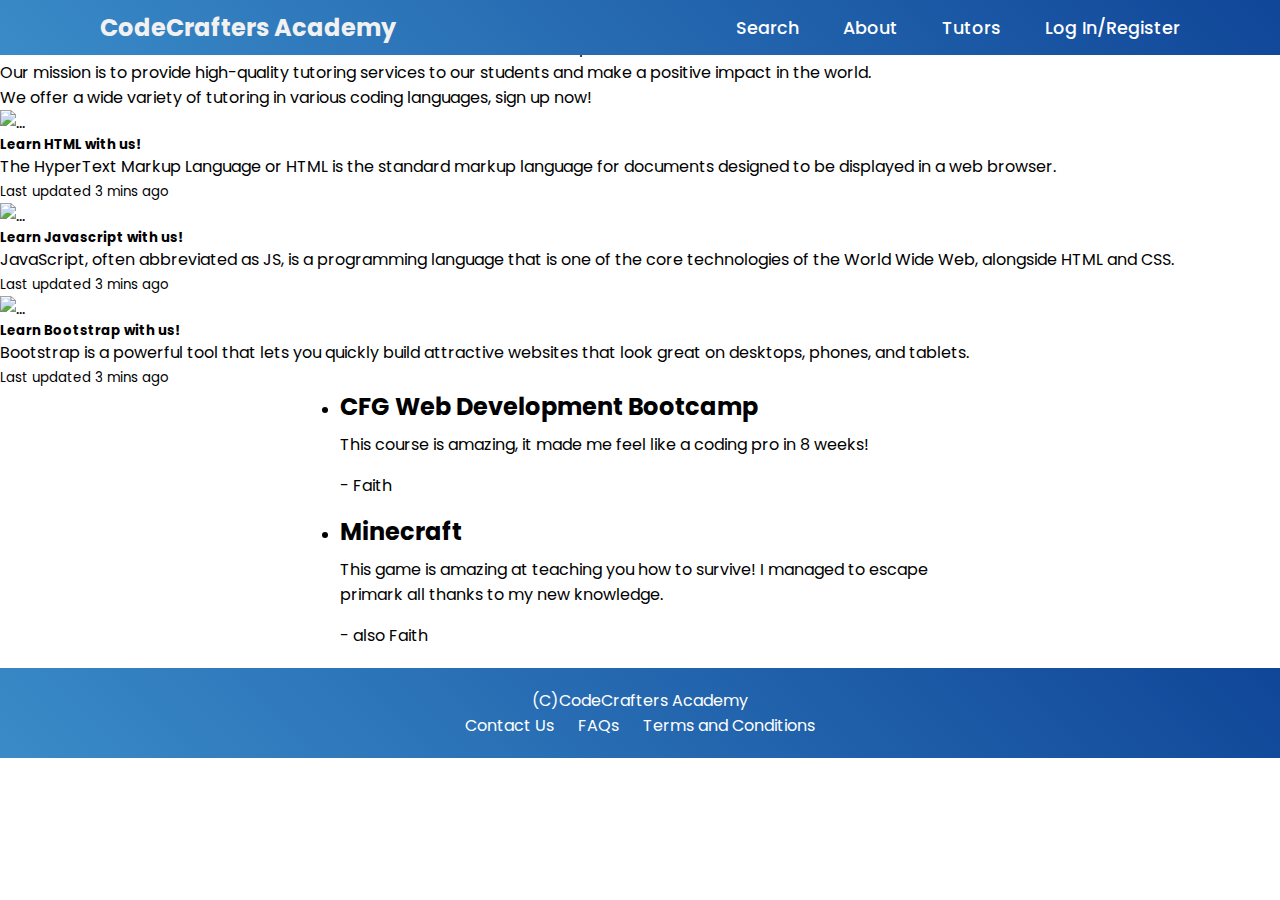
==== index.html @ f51a00c4 "Update index.html" ====
<!DOCTYPE html>
<html lang="en">

<head>
  <meta charset="UTF-8" />
  <meta name="viewport" content="width=device-width, initial-scale=1.0" />
  <meta http-equiv="X-UA-Compatible" content="ie=edge" />
  <title>CodeCrafters Academy</title>
  <link rel="stylesheet" href="https://cdn.jsdelivr.net/npm/@glidejs/glide@3.4.1/dist/css/glide.core.min.css">
  <link rel="stylesheet" href="style.css">
  <meta name="viewport" content="width=device-width, initial-scale=1">
  <link href="https://cdn.jsdelivr.net/npm/bootstrap@5.3.0/dist/css/bootstrap.min.css" rel="stylesheet" integrity="sha384-9ndCyUaIbzAi2FUVXJi0CjmCapSmO7SnpJef0486qhLnuZ2cdeRhO02iuK6FUUVM" crossorigin="anonymous">  
  <script src="https://cdn.jsdelivr.net/npm/@glidejs/glide@3.4.1/dist/glide.min.js"></script>
</head>

<body>


  <!-- navbar -->
  <div class="navbar">
    <div class="logo">
      <a href="./index.html">CodeCrafters Academy</a>
    </div>
    <div class="nav-links">
      <a href="#">Search</a>
      <a href="#">About</a>
      <a href="#">Tutors</a>
      <a href="./registration.html">Log In/Register</a>
    </div>
  </div>


      <main>
        <section>
            <h2>About Us</h2>
            <p>Welcome to our website! We are a dedicated team of individuals who are passionate about what we do. </p>
            <p>Our mission is to provide high-quality tutoring services to our students and make a positive impact in the world.</p>
            <p>We offer a wide variety of tutoring in various coding languages, sign up now! </p>
        </section>



      <section>
      <div class="card-group bs-primary-border-subtle">
          <div class="card text-bg-info mb-3">

          <img src="https://th.bing.com/th/id/OIP.fmmAx2o6NndScaWWcPGcYQHaE8?pid=ImgDet&rs=1" class="card-img-top" alt="...">
          <div class="card-body">
              <h5 class="card-title p-3 text-light-empahsis bg-light-subtle border border-light-subtle rounded-3">Learn HTML with us!</h5>
              <p class="card-text">The HyperText Markup Language or HTML is the standard markup language for documents designed to be displayed in a web browser.</p>
              <p class="card-text"><small class="text-body-secondary">Last updated 3 mins ago</small></p>

          </div>
          </div>
          <div class="card text-bg-info mb-3">

          <img src="https://images.unsplash.com/photo-1580894732444-8ecded7900cd?ixlib=rb-4.0.3&ixid=M3wxMjA3fDB8MHxwaG90by1wYWdlfHx8fGVufDB8fHx8fA%3D%3D&auto=format&fit=crop&w=1170&q=80" class="card-img-top" alt="...">
          <div class="card-body">
              <h5 class="card-title p-3 text-light-empahsis bg-light-subtle border border-light-subtle rounded-3">Learn Javascript with us!</h5>
              <p class="card-text">JavaScript, often abbreviated as JS, is a programming language that is one of the core technologies of the World Wide Web, alongside HTML and CSS.</p>
              <p class="card-text"><small class="text-body-secondary">Last updated 3 mins ago</small></p>

          </div>
          </div>
          <div class="card text-bg-info mb-3">
          
            <img src="https://images.unsplash.com/photo-1461749280684-dccba630e2f6?ixlib=rb-4.0.3&ixid=M3wxMjA3fDB8MHxwaG90by1wYWdlfHx8fGVufDB8fHx8fA%3D%3D&auto=format&fit=crop&w=2069&q=80" alt="...">
          <div class="card-body">
              <h5 class="card-title p-3 text-light-empahsis bg-light-subtle border border-light-subtle rounded-3">Learn Bootstrap with us!</h5>
              <p class="card-text">Bootstrap is a powerful tool that lets you quickly build attractive websites that look great on desktops, phones, and tablets.</p>
              <p class="card-text"><small class="text-body-secondary">Last updated 3 mins ago</small></p>
          
            </div>
          </div>
      </div>
  </section>

  

  <!-- testimonial carousel -->
  <div class="glide">
    <div class="glide__track" data-glide-el="track">
      <ul class="glide__slides">
        <li class="glide__slide">
          <h2 class="carousel_header">CFG Web Development Bootcamp</h2>
          <p class="para_carousel">This course is amazing, it made me feel like a coding pro in 8 weeks!</p>
          <p class="para_carousel">- Faith</p>
        </li>
        <li class="glide__slide">
          <h2 class="carousel_header">Minecraft</h2>
          <p class="para_carousel">This game is amazing at teaching you how to survive! I managed to escape primark all
            thanks to my new knowledge.</p>
          <p class="para_carousel">- also Faith</p>
        </li>
      </ul>
    </div>
    <div class="glide__bullets" data-glide-el="controls[nav]">
    </div>
  </div>

    <!-- footer -->
  <div class="footer">
    <p>(C)CodeCrafters Academy</p>
    <div class="footer-links">
      <a href="#">Contact Us</a>
      <a href="#">FAQs</a>
      <a href="#">Terms and Conditions</a>
    </div>
  </div>

  <script src="index.js"></script>

</body>

</html>
---- style.css ----
@import url('https://fonts.googleapis.com/css2?family=Poppins:wght@300;400;500;600;700;800;900&display=swap');

*{
  margin: 0;
  padding: 0;
  box-sizing: border-box;
  font-family: 'Poppins', sans-serif;
}

/* navbar styling */

.navbar {
  position: fixed;
  top: 0;
  left: 0;
  width: 100%;
  padding: 10px 100px;
  display: flex;
  justify-content: space-between;
  align-items: center;
  z-index: 99;
  background: linear-gradient(45deg, #3a8bc8, #104698);
}

.logo {
  font-size: 1.5em;
  color:#f1f1f1;
  font-weight: bold;
}

.logo a {
  text-decoration: none;
  color:#f1f1f1;
}

.nav-links a{
  position: relative;
  font-size: 1.1em;
  color: #fff;
  text-decoration: none;
  font-weight: 500;
  margin-left: 40px;
}
  
.nav-links a::after{
  content: '';
  position: absolute;
  left: 0;
  bottom: -6px;
  width: 100%;
  height: 3px;
  background: #fff;
  border-radius: 5px;
  transform-origin: right;
  transform: scaleX(0);
  transition: transform .5s;
}

.nav-links a:hover::after{
  transform: scaleX(1);
}



/*Card Styling */

 
  .about-card {
    width: 100%;
    max-width: 400px; 
    margin: 0 auto;
    background-color: #3a8bc8;
    border-radius: 10px;
    padding: 20px;
    box-shadow: 0 4px 8px rgba(0, 0, 0, 0.1);
    text-align: left;
    font-family:'Poppins', sans-serif;
}


.card-heading {
    font-size: 24px;
    font-weight: bold;
    margin-bottom: 10px;
    font-family:'Poppins', sans-serif;
}


.card-text {
    font-size: 16px;
    line-height: 1.5;
    font-family:'Poppins', sans-serif;
}


/*Carousel styling */

.carousel_title {
  font-size: 1.5rem;
  font-weight: bold;
  color: #162938;
  text-align: center;
  margin-bottom: 20px;
}

.glide{
  font-family: Arial, sans-serif;
  margin: 0;
  padding: 0;
}

.glide {
  max-width: 600px;
  margin: 0 auto;
}

.carousel_header {
  font-size: 1.5rem;
  margin-bottom: 0.5rem;
}

.para_carousel{
  font-size: 1rem;
  margin-bottom: 1rem;
}

.glide__bullets {
  display: flex;
  justify-content: center;
  margin-top: 20px;
}

.glide__bullet {
  width: 12px;
  height: 12px;
  border-radius: 50%;
  background-color: #e60a0a;
  margin: 0 6px;
  cursor: pointer;
}

.glide__bullet--active {
  background-color: #e41212;
}

  /* footer styling */

  .footer {
    background: linear-gradient(45deg, #3a8bc8, #104698);
    padding: 20px;
    text-align: center;
    color:#fff;
  }

  .footer-links a {
    margin: 0 10px;
    text-decoration: none;
    color: #fff;
  }
  
  .footer-links a:hover {
    text-decoration: underline;
  }

  .footer p {
    margin-bottom: 0; 
  }
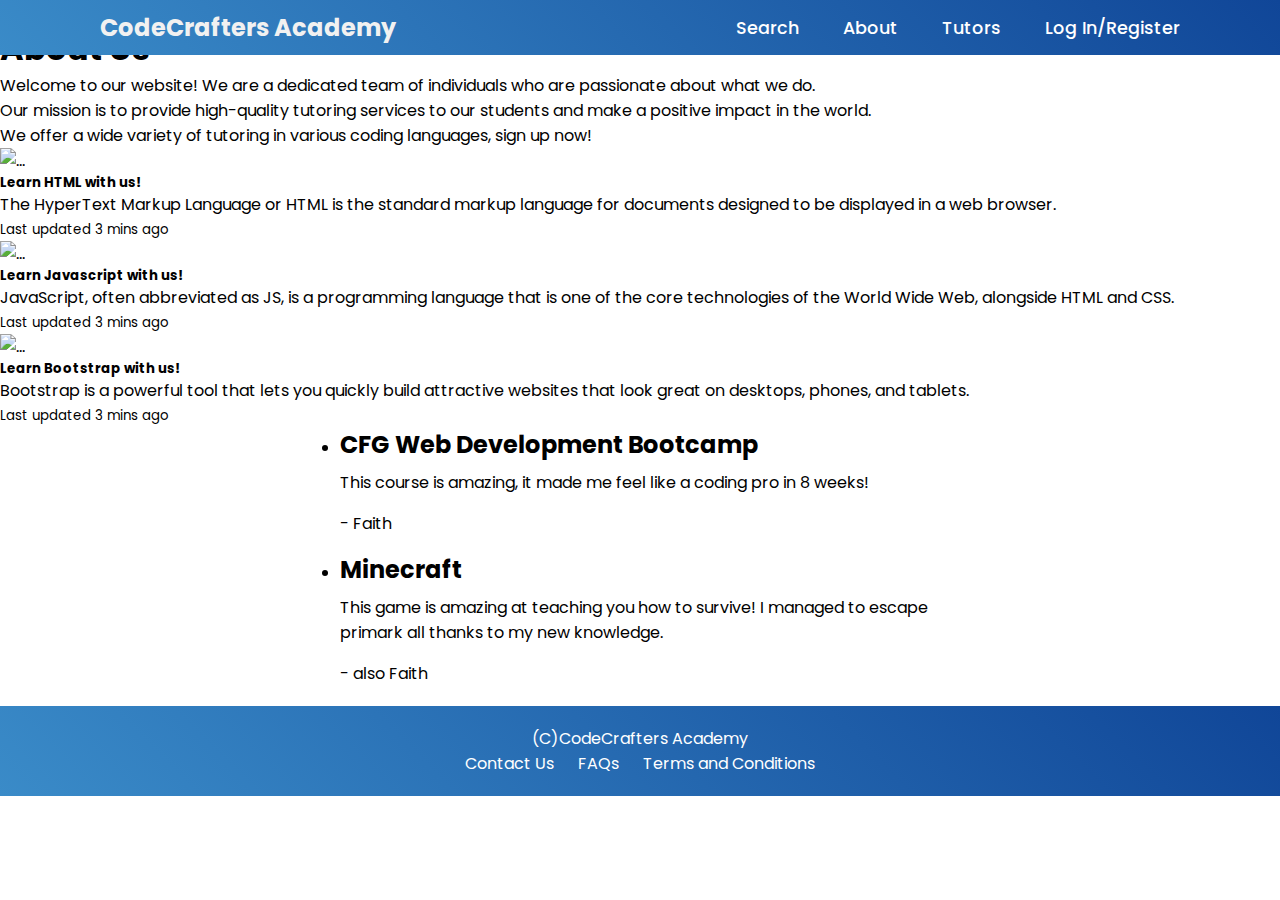
==== commit 2803200c: "index.html" ====
--- a/index.html
+++ b/index.html
@@ -30,14 +30,17 @@
   </div>
 
 
-      <main>
-        <section>
-            <h2>About Us</h2>
-            <p>Welcome to our website! We are a dedicated team of individuals who are passionate about what we do. </p>
-            <p>Our mission is to provide high-quality tutoring services to our students and make a positive impact in the world.</p>
-            <p>We offer a wide variety of tutoring in various coding languages, sign up now! </p>
-        </section>
-
+  <!---Image Banner -->
+  
+  <div class="banner-container">
+    <img src="https://images.unsplash.com/photo-1522202176988-66273c2fd55f?ixlib=rb-4.0.3&ixid=M3wxMjA3fDB8MHxwaG90by1wYWdlfHx8fGVufDB8fHx8fA%3D%3D&auto=format&fit=crop&w=1171&q=80.jpg" alt="Banner Image">
+    <div class="overlay-text">
+      <h1>About Us</h1>
+      <p>Welcome to our website! We are a dedicated team of individuals who are passionate about what we do. </p>
+      <p>Our mission is to provide high-quality tutoring services to our students and make a positive impact in the world.</p>
+      <p>We offer a wide variety of tutoring in various coding languages, sign up now! </p>
+    </div>
+  </div>
 
 
       <section>
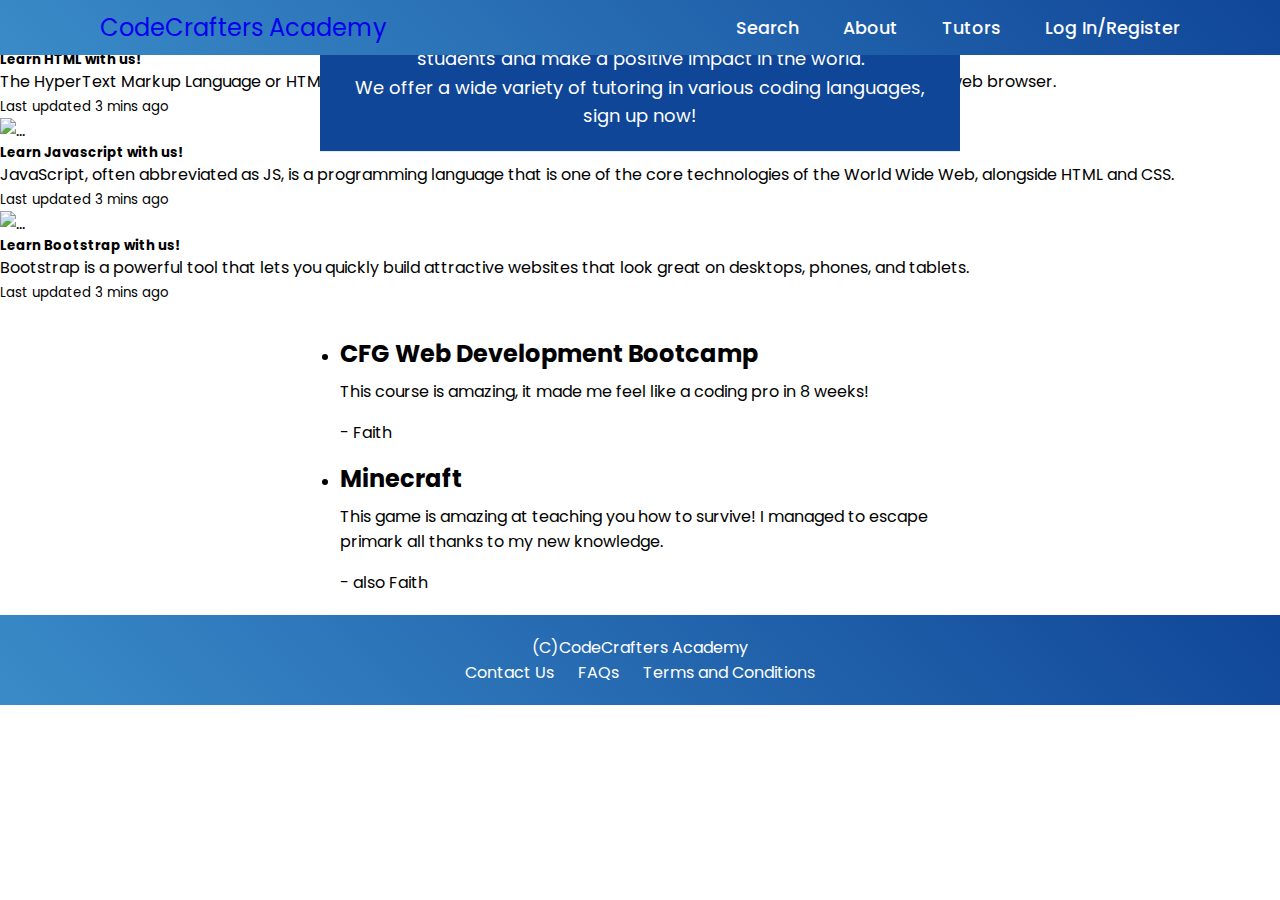
==== commit 77550111: "index.html" ====
--- a/index.html
+++ b/index.html
@@ -41,6 +41,16 @@
       <p>We offer a wide variety of tutoring in various coding languages, sign up now! </p>
     </div>
   </div>
+
+  <!---Blank space-->
+<div class="section">
+  <h2> </h2>
+  <p> </p>
+</div>
+
+<!-- Blank space with 20px padding between sections -->
+<div class="section-spacing"></div>
+
 
 
       <section>
--- a/style.css
+++ b/style.css
@@ -25,12 +25,10 @@
 .logo {
   font-size: 1.5em;
   color:#f1f1f1;
-  font-weight: bold;
 }
 
 .logo a {
   text-decoration: none;
-  color:#f1f1f1;
 }
 
 .nav-links a{
@@ -60,6 +58,52 @@
   transform: scaleX(1);
 }
 
+/*Image banner Styling*/
+
+body {
+  margin: 0;
+  padding: 0;
+}
+
+.banner-container {
+  position: relative;
+}
+
+img {
+  width: 100%;
+  height: auto;
+  display: block;
+}
+
+.overlay-text {
+  position: absolute;
+  top: 50%;
+  left: 50%;
+  font-family: 'Poppins', sans-serif;
+  transform: translate(-50%, -50%);
+  background-color: #104698;
+  padding: 20px;
+  color: #fff;
+  text-align: center;
+}
+
+.overlay-text h1 {
+  font-size: 36px;
+  margin-bottom: 10px;
+}
+
+.overlay-text p {
+  font-size: 18px;
+  line-height: 1.6;
+}
+
+main {
+    padding: 2rem;
+}
+
+section {
+    margin-bottom: 2rem;
+}
 
 
 /*Card Styling */
@@ -95,14 +139,6 @@
 
 /*Carousel styling */
 
-.carousel_title {
-  font-size: 1.5rem;
-  font-weight: bold;
-  color: #162938;
-  text-align: center;
-  margin-bottom: 20px;
-}
-
 .glide{
   font-family: Arial, sans-serif;
   margin: 0;
@@ -164,4 +200,4 @@
 
   .footer p {
     margin-bottom: 0; 
-  }+  }
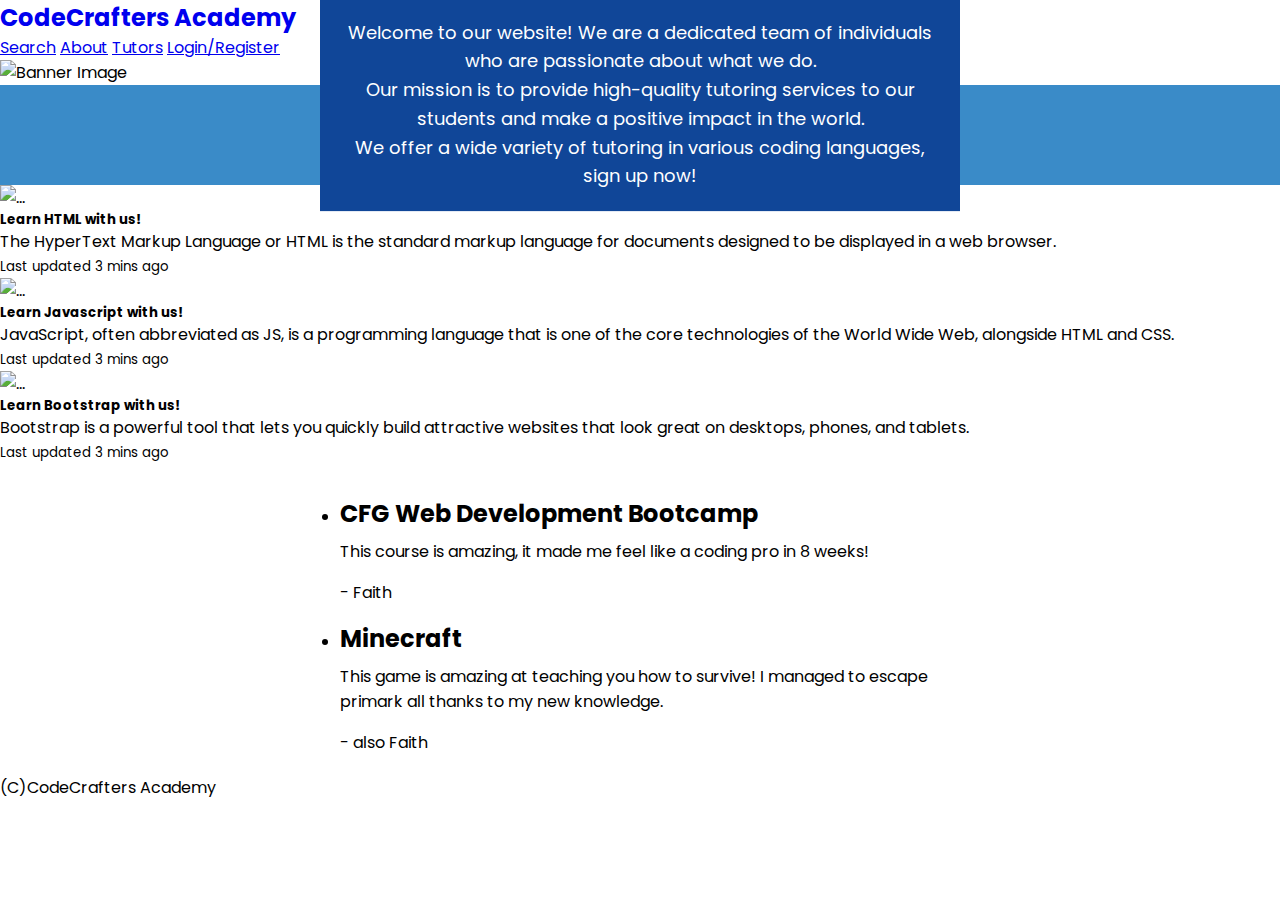
==== commit 671a485d: "Update index.html navigation bar and footer" ====
--- a/index.html
+++ b/index.html
@@ -14,20 +14,17 @@
 </head>
 
 <body>
-
-
-  <!-- navbar -->
-  <div class="navbar">
-    <div class="logo">
-      <a href="./index.html">CodeCrafters Academy</a>
-    </div>
-    <div class="nav-links">
-      <a href="#">Search</a>
-      <a href="#">About</a>
-      <a href="#">Tutors</a>
-      <a href="./registration.html">Log In/Register</a>
-    </div>
-  </div>
+  
+<!-- navbar -->
+  <header>
+    <h2 class="logo"><a href="./index.html">CodeCrafters Academy</a></h2>
+      <nav class="navigation">
+          <a href="#">Search</a>
+          <a href="#">About</a>
+          <a href="#">Tutors</a>
+          <a href="./registration.html" class="btnLogin">Login/Register</a>
+      </nav>
+    </header>
 
 
   <!---Image Banner -->
@@ -111,15 +108,17 @@
     </div>
   </div>
 
-    <!-- footer -->
-  <div class="footer">
-    <p>(C)CodeCrafters Academy</p>
-    <div class="footer-links">
-      <a href="#">Contact Us</a>
-      <a href="#">FAQs</a>
-      <a href="#">Terms and Conditions</a>
+  <!-- footer -->
+  <footer>
+    <div class="footer-content">
+      <p>(C)CodeCrafters Academy</p>
+      <div class="footer-links">
+        <a href="#">Contact Us</a>
+        <a href="#">FAQs</a>
+        <a href="#">Terms and Conditions</a>
+      </div>
     </div>
-  </div>
+  </footer>
 
   <script src="index.js"></script>
 
--- a/style.css
+++ b/style.css
@@ -105,6 +105,19 @@
     margin-bottom: 2rem;
 }
 
+/*SectionStyling*/
+    .section-spacing {
+      padding: 20px;
+      background-color: #3a8bc8;
+    }
+
+    /* Additional styling for demonstration purposes */
+    .section {
+      background-color: #3a8bc8;
+      text-align: center;
+      padding: 30px;
+    }
+
 
 /*Card Styling */
 
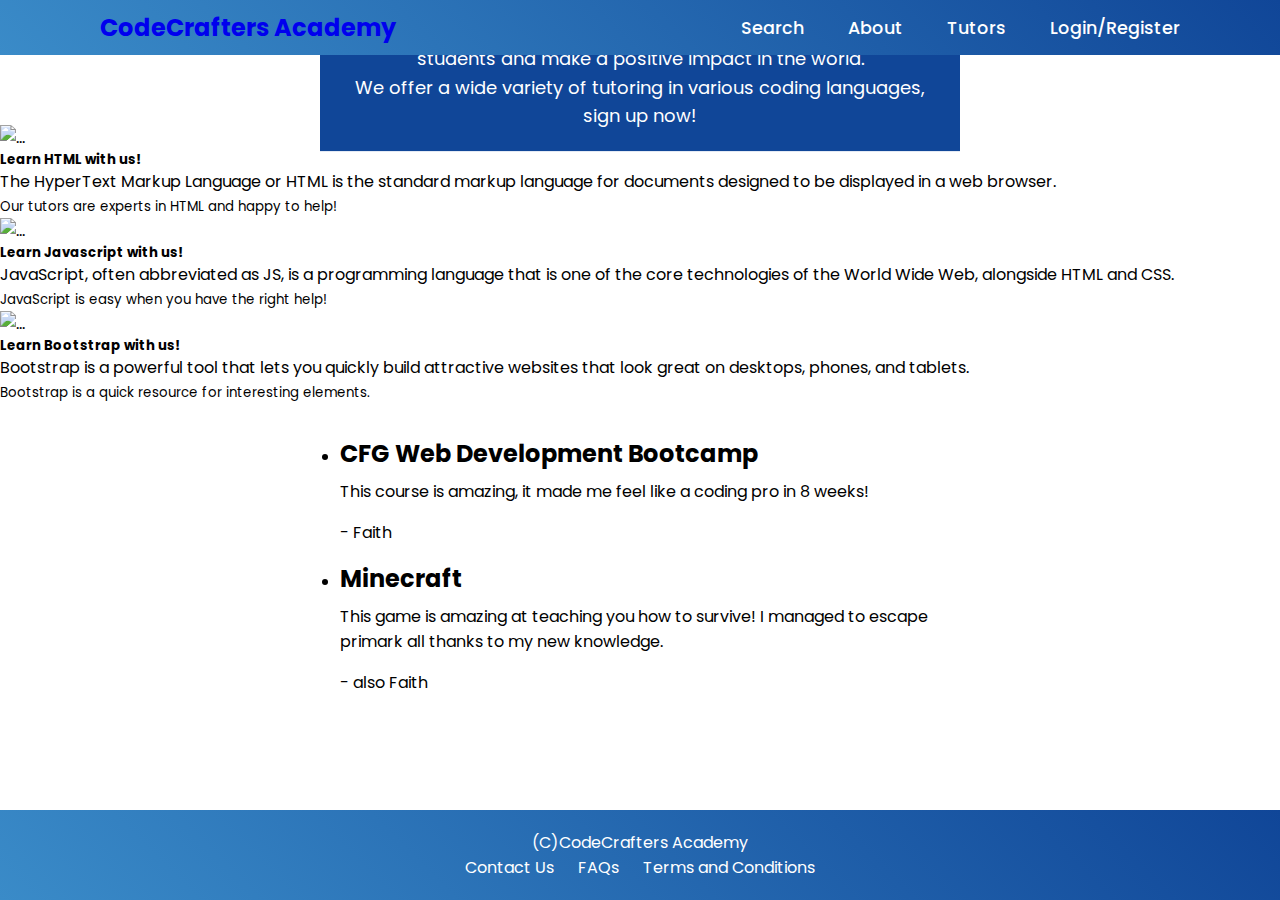
==== commit 5ad0aa61: "index.html" ====
--- a/index.html
+++ b/index.html
@@ -58,7 +58,7 @@
           <div class="card-body">
               <h5 class="card-title p-3 text-light-empahsis bg-light-subtle border border-light-subtle rounded-3">Learn HTML with us!</h5>
               <p class="card-text">The HyperText Markup Language or HTML is the standard markup language for documents designed to be displayed in a web browser.</p>
-              <p class="card-text"><small class="text-body-secondary">Last updated 3 mins ago</small></p>
+              <p class="card-text"><small class="text-body-secondary">Our tutors are experts in HTML and happy to help!</small></p>
 
           </div>
           </div>
@@ -68,7 +68,7 @@
           <div class="card-body">
               <h5 class="card-title p-3 text-light-empahsis bg-light-subtle border border-light-subtle rounded-3">Learn Javascript with us!</h5>
               <p class="card-text">JavaScript, often abbreviated as JS, is a programming language that is one of the core technologies of the World Wide Web, alongside HTML and CSS.</p>
-              <p class="card-text"><small class="text-body-secondary">Last updated 3 mins ago</small></p>
+              <p class="card-text"><small class="text-body-secondary">JavaScript is easy when you have the right help!</small></p>
 
           </div>
           </div>
@@ -78,7 +78,7 @@
           <div class="card-body">
               <h5 class="card-title p-3 text-light-empahsis bg-light-subtle border border-light-subtle rounded-3">Learn Bootstrap with us!</h5>
               <p class="card-text">Bootstrap is a powerful tool that lets you quickly build attractive websites that look great on desktops, phones, and tablets.</p>
-              <p class="card-text"><small class="text-body-secondary">Last updated 3 mins ago</small></p>
+              <p class="card-text"><small class="text-body-secondary">Bootstrap is a quick resource for interesting elements.</small></p>
           
             </div>
           </div>
--- a/style.css
+++ b/style.css
@@ -7,9 +7,7 @@
   font-family: 'Poppins', sans-serif;
 }
 
-/* navbar styling */
-
-.navbar {
+header{
   position: fixed;
   top: 0;
   left: 0;
@@ -22,7 +20,27 @@
   background: linear-gradient(45deg, #3a8bc8, #104698);
 }
 
-.logo {
+.h2 {
+  font-family: 'Poppins', sans-serif;
+  color: #fff;
+  font-size: 1.1em;
+}
+
+.btnLogin{
+  width: 180px;
+  height: 50px;
+  background: transparent;
+  cursor: pointer;
+  font-size: 1.1em;
+  color: #fff;
+  font-weight: 500;
+  margin-left: 40px;
+  transition: .5s;
+}
+
+/* navbar styling */
+
+.logo{
   font-size: 1.5em;
   color:#f1f1f1;
 }
@@ -31,7 +49,7 @@
   text-decoration: none;
 }
 
-.nav-links a{
+.navigation a{
   position: relative;
   font-size: 1.1em;
   color: #fff;
@@ -39,8 +57,8 @@
   font-weight: 500;
   margin-left: 40px;
 }
-  
-.nav-links a::after{
+
+.navigation a::after{
   content: '';
   position: absolute;
   left: 0;
@@ -54,7 +72,7 @@
   transition: transform .5s;
 }
 
-.nav-links a:hover::after{
+.navigation a:hover::after{
   transform: scaleX(1);
 }
 
@@ -105,19 +123,18 @@
     margin-bottom: 2rem;
 }
 
-/*SectionStyling*/
+/*Section Styling*/
     .section-spacing {
       padding: 20px;
-      background-color: #3a8bc8;
+      background-color: #fff;
     }
 
     /* Additional styling for demonstration purposes */
     .section {
-      background-color: #3a8bc8;
+      background-color: #fff;
       text-align: center;
       padding: 30px;
     }
-
 
 /*Card Styling */
 
@@ -192,16 +209,29 @@
   background-color: #e41212;
 }
 
-  /* footer styling */
-
-  .footer {
+/* footer styling */
+  footer{
+    position: absolute;
+    bottom: 0;
+    left: 0;
+    right: 0;
     background: linear-gradient(45deg, #3a8bc8, #104698);
+    height: auto;
+    width: 100vw;
+    font-family: 'Poppins', sans-serif;
     padding: 20px;
+    color: #fff;
+}
+
+.footer-content{
+    display: flex;
+    align-items: center;
+    justify-content: center;
+    flex-direction: column;
     text-align: center;
-    color:#fff;
-  }
-
-  .footer-links a {
+}
+
+.footer-links a {
     margin: 0 10px;
     text-decoration: none;
     color: #fff;
@@ -211,6 +241,3 @@
     text-decoration: underline;
   }
 
-  .footer p {
-    margin-bottom: 0; 
-  }
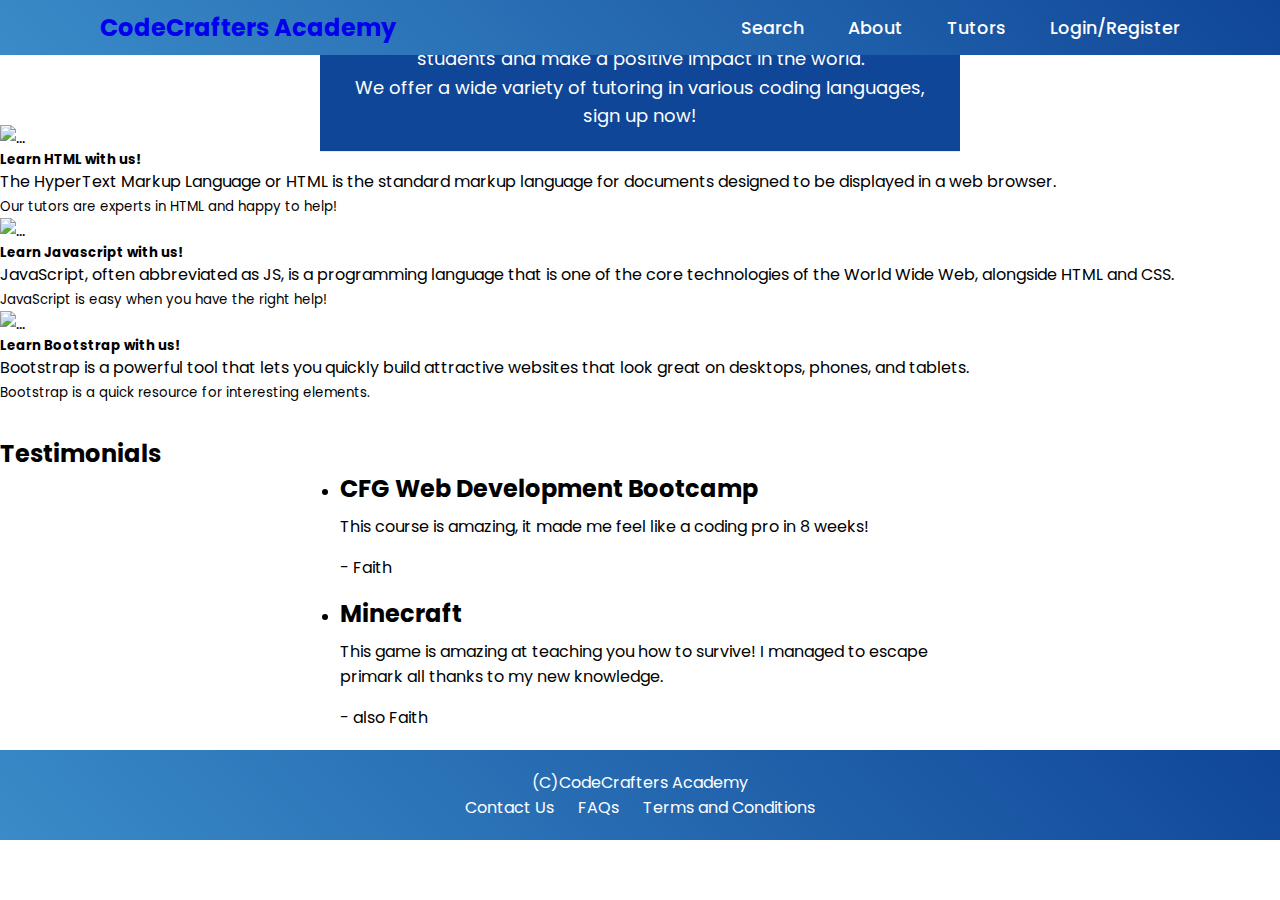
==== commit dc466e32: "Merge branch 'main' of https://github.com/wyncelia/CFG-Tutoring-Website" ====
--- a/index.html
+++ b/index.html
@@ -85,7 +85,7 @@
       </div>
   </section>
 
-  
+  <h2 class="carousel_title">Testimonials</h2>
 
   <!-- testimonial carousel -->
   <div class="glide">
--- a/style.css
+++ b/style.css
@@ -210,34 +210,28 @@
 }
 
 /* footer styling */
-  footer{
-    position: absolute;
-    bottom: 0;
-    left: 0;
-    right: 0;
-    background: linear-gradient(45deg, #3a8bc8, #104698);
-    height: auto;
-    width: 100vw;
-    font-family: 'Poppins', sans-serif;
-    padding: 20px;
-    color: #fff;
-}
-
-.footer-content{
-    display: flex;
-    align-items: center;
-    justify-content: center;
-    flex-direction: column;
-    text-align: center;
+footer {
+  background: linear-gradient(45deg, #3a8bc8, #104698);
+  color: #fff;
+  padding: 20px;
+  font-family: 'Poppins', sans-serif;
+  text-align: center;
+}
+
+.footer-content {
+  align-items: center;
+  justify-content: center;
+  text-align: center;
 }
 
 .footer-links a {
-    margin: 0 10px;
-    text-decoration: none;
-    color: #fff;
-  }
-  
-  .footer-links a:hover {
-    text-decoration: underline;
-  }
-
+  margin: 0 10px;
+  text-decoration: none;
+  color: #fff;
+}
+
+.footer-links a:hover {
+  text-decoration: underline;
+}
+
+
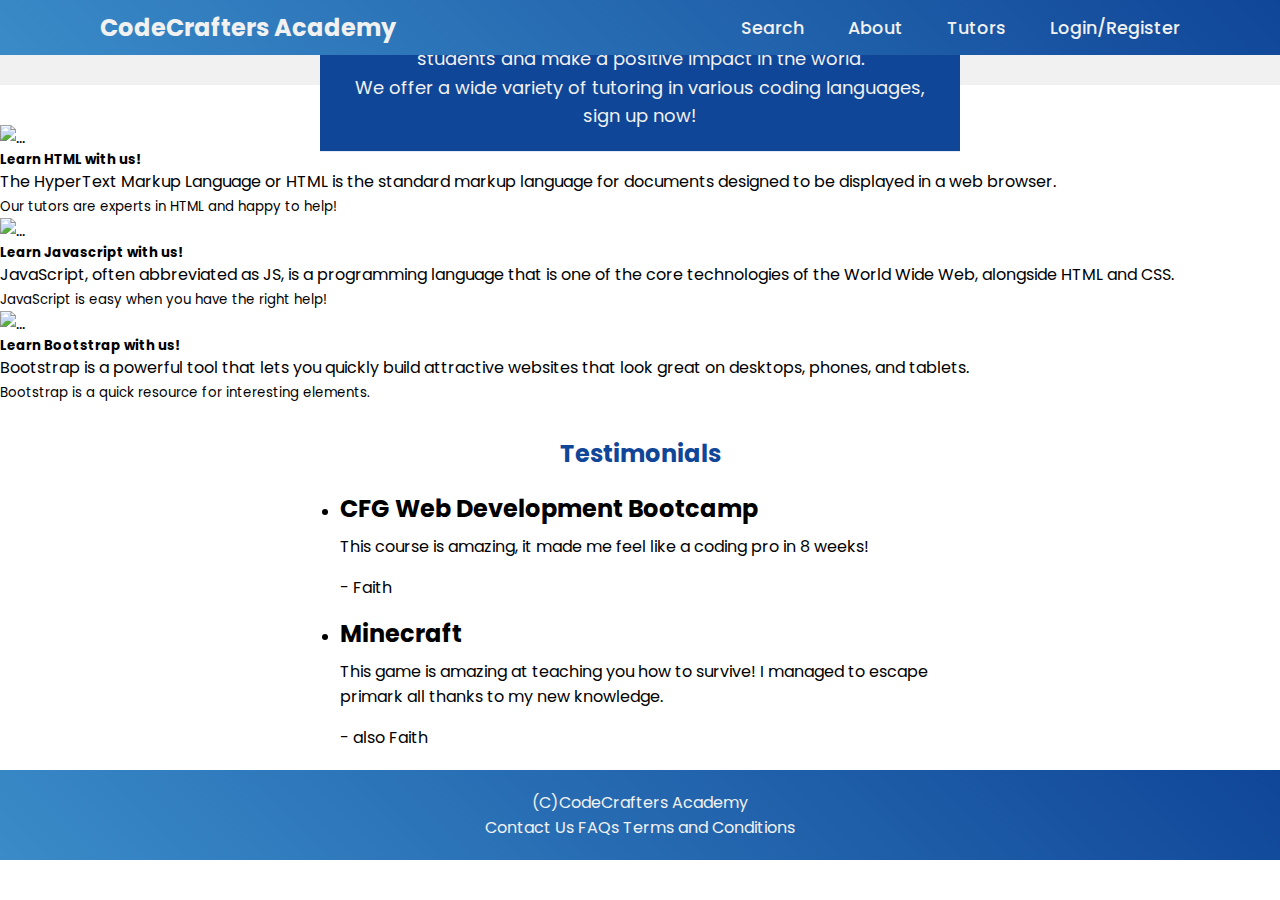
==== commit c7228620: "index.html" ====
--- a/index.html
+++ b/index.html
@@ -49,37 +49,41 @@
 <div class="section-spacing"></div>
 
 
+      <section>
+      <div class="card-group rounded">
+          <div class="card text mb-3">
 
-      <section>
-      <div class="card-group bs-primary-border-subtle">
-          <div class="card text-bg-info mb-3">
-
-          <img src="https://th.bing.com/th/id/OIP.fmmAx2o6NndScaWWcPGcYQHaE8?pid=ImgDet&rs=1" class="card-img-top" alt="...">
-          <div class="card-body">
-              <h5 class="card-title p-3 text-light-empahsis bg-light-subtle border border-light-subtle rounded-3">Learn HTML with us!</h5>
+          <img src="https://th.bing.com/th/id/OIP.fmmAx2o6NndScaWWcPGcYQHaE8?pid=ImgDet&rs=1" class="card-img-top" alt="..." class="rounded">
+          <div class="card custom-card">
+          <div class="card-body rounded">
+              <h5 class="card-title p-3 text-light-empahsis bg-primary-subtle border border-light-subtle rounded-3">Learn HTML with us!</h5>
               <p class="card-text">The HyperText Markup Language or HTML is the standard markup language for documents designed to be displayed in a web browser.</p>
               <p class="card-text"><small class="text-body-secondary">Our tutors are experts in HTML and happy to help!</small></p>
-
+</div>
           </div>
           </div>
-          <div class="card text-bg-info mb-3">
+          <div class="card text mb-3">
 
-          <img src="https://images.unsplash.com/photo-1580894732444-8ecded7900cd?ixlib=rb-4.0.3&ixid=M3wxMjA3fDB8MHxwaG90by1wYWdlfHx8fGVufDB8fHx8fA%3D%3D&auto=format&fit=crop&w=1170&q=80" class="card-img-top" alt="...">
-          <div class="card-body">
-              <h5 class="card-title p-3 text-light-empahsis bg-light-subtle border border-light-subtle rounded-3">Learn Javascript with us!</h5>
+          <img src="https://images.unsplash.com/photo-1580894732444-8ecded7900cd?ixlib=rb-4.0.3&ixid=M3wxMjA3fDB8MHxwaG90by1wYWdlfHx8fGVufDB8fHx8fA%3D%3D&auto=format&fit=crop&w=1170&q=80" class="card-img-top" alt="..." class="rounded">
+          <div class="card custom-card">
+          <div class="card-body rounded">
+              <h5 class="card-title p-3 text-light-empahsis bg-primary-subtle border border-light-subtle rounded-3">Learn Javascript with us!</h5>
               <p class="card-text">JavaScript, often abbreviated as JS, is a programming language that is one of the core technologies of the World Wide Web, alongside HTML and CSS.</p>
               <p class="card-text"><small class="text-body-secondary">JavaScript is easy when you have the right help!</small></p>
 
+            </div>
           </div>
           </div>
-          <div class="card text-bg-info mb-3">
+          <div class="card text mb-3">
           
             <img src="https://images.unsplash.com/photo-1461749280684-dccba630e2f6?ixlib=rb-4.0.3&ixid=M3wxMjA3fDB8MHxwaG90by1wYWdlfHx8fGVufDB8fHx8fA%3D%3D&auto=format&fit=crop&w=2069&q=80" alt="...">
-          <div class="card-body">
-              <h5 class="card-title p-3 text-light-empahsis bg-light-subtle border border-light-subtle rounded-3">Learn Bootstrap with us!</h5>
+            <div class="card custom-card">
+            <div class="card-body">
+              <h5 class="card-title p-3 text-light-empahsis bg-primary-subtle border border-light-subtle rounded-3">Learn Bootstrap with us!</h5>
               <p class="card-text">Bootstrap is a powerful tool that lets you quickly build attractive websites that look great on desktops, phones, and tablets.</p>
               <p class="card-text"><small class="text-body-secondary">Bootstrap is a quick resource for interesting elements.</small></p>
           
+            </div>
             </div>
           </div>
       </div>
--- a/style.css
+++ b/style.css
@@ -20,9 +20,14 @@
   background: linear-gradient(45deg, #3a8bc8, #104698);
 }
 
+header h2 {
+  margin: 0;
+  padding: 0;
+}
+/*
 .h2 {
   font-family: 'Poppins', sans-serif;
-  color: #fff;
+  color: #f1f1f1;
   font-size: 1.1em;
 }
 
@@ -32,27 +37,30 @@
   background: transparent;
   cursor: pointer;
   font-size: 1.1em;
-  color: #fff;
+  color: #f1f1f1;
   font-weight: 500;
   margin-left: 40px;
   transition: .5s;
 }
+*/
 
 /* navbar styling */
 
-.logo{
+.logo {
   font-size: 1.5em;
   color:#f1f1f1;
 }
 
 .logo a {
   text-decoration: none;
+  color:#f1f1f1;
+  font-weight: bold;
 }
 
 .navigation a{
   position: relative;
   font-size: 1.1em;
-  color: #fff;
+  color: #f1f1f1;
   text-decoration: none;
   font-weight: 500;
   margin-left: 40px;
@@ -65,7 +73,7 @@
   bottom: -6px;
   width: 100%;
   height: 3px;
-  background: #fff;
+  background: #f1f1f1;
   border-radius: 5px;
   transform-origin: right;
   transform: scaleX(0);
@@ -101,7 +109,7 @@
   transform: translate(-50%, -50%);
   background-color: #104698;
   padding: 20px;
-  color: #fff;
+  color: #f1f1f1;
   text-align: center;
 }
 
@@ -131,7 +139,7 @@
 
     /* Additional styling for demonstration purposes */
     .section {
-      background-color: #fff;
+      background-color: #f1f1f1;
       text-align: center;
       padding: 30px;
     }
@@ -169,6 +177,14 @@
 
 /*Carousel styling */
 
+.carousel_title {
+  font-size: 1.5rem;
+  font-weight: bold;
+  color: #104698;
+  text-align: center;
+  margin-bottom: 20px;
+}
+
 .glide{
   font-family: Arial, sans-serif;
   margin: 0;
@@ -210,9 +226,10 @@
 }
 
 /* footer styling */
+
 footer {
   background: linear-gradient(45deg, #3a8bc8, #104698);
-  color: #fff;
+  color: #f1f1f1;
   padding: 20px;
   font-family: 'Poppins', sans-serif;
   text-align: center;
@@ -225,13 +242,11 @@
 }
 
 .footer-links a {
-  margin: 0 10px;
+  margin: 0 10 px;
   text-decoration: none;
-  color: #fff;
+  color: #f1f1f1;
 }
 
 .footer-links a:hover {
   text-decoration: underline;
-}
-
-
+}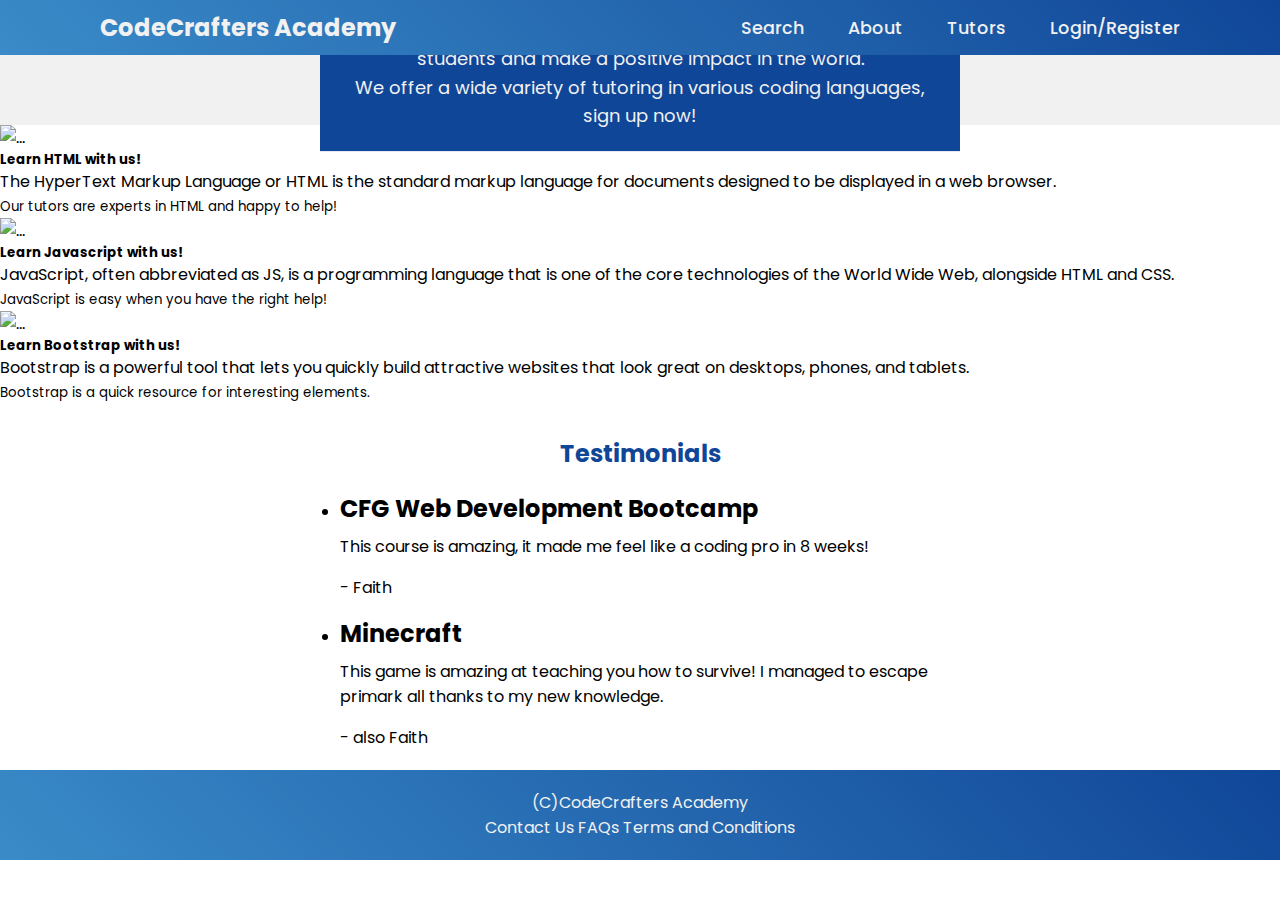
==== commit 8493624f: "navbar" ====
--- a/index.html
+++ b/index.html
@@ -17,7 +17,7 @@
   
 <!-- navbar -->
   <header>
-    <h2 class="logo"><a href="./index.html">CodeCrafters Academy</a></h2>
+    <div class="logo"><a href="./index.html">CodeCrafters Academy</a></div>
       <nav class="navigation">
           <a href="#">Search</a>
           <a href="#">About</a>
--- a/style.css
+++ b/style.css
@@ -134,7 +134,7 @@
 /*Section Styling*/
     .section-spacing {
       padding: 20px;
-      background-color: #fff;
+      background-color: #f1f1f1;
     }
 
     /* Additional styling for demonstration purposes */
@@ -249,4 +249,4 @@
 
 .footer-links a:hover {
   text-decoration: underline;
-}+}
